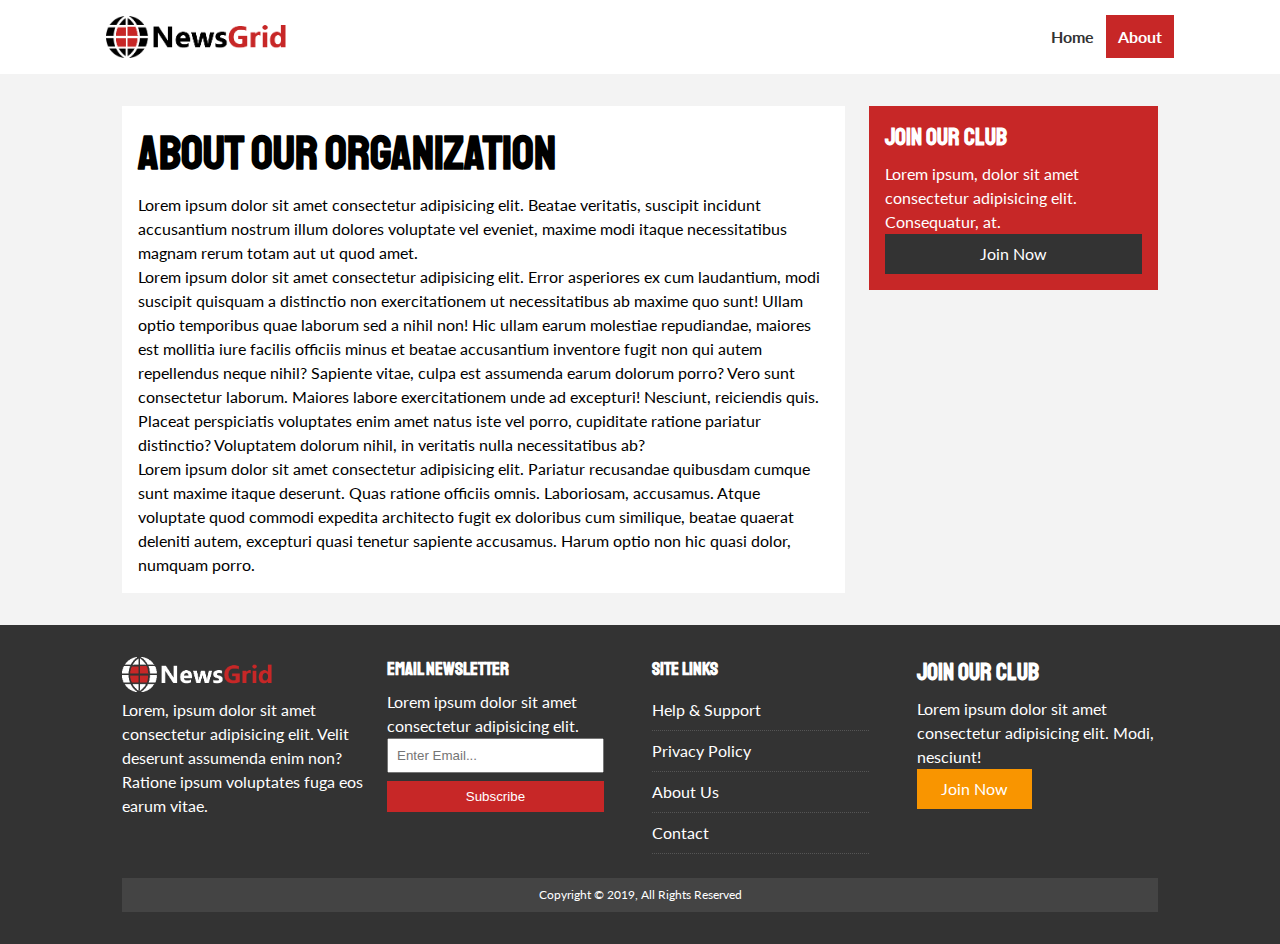
==== about.html @ f2f86185 "Initial commit" ====
<!DOCTYPE html>
<html lang="en">
  <head>
    <meta charset="UTF-8" />
    <meta http-equiv="X-UA-Compatible" content="IE=edge" />
    <meta name="viewport" content="width=device-width, initial-scale=1.0" />
    <meta http-equiv="X-UA-Compatible" content="ie=edge" />
    <link
      rel="stylesheet"
      href="https://use.fontawesome.com/releases/v5.6.3/css/all.css"
      integrity="sha384-UHRtZLI+pbxtHCWp1t77Bi1L4ZtiqrqD80Kn4Z8NTSRyMA2Fd33n5dQ8lWUE00s/"
      crossorigin="anonymous"
    />
    <link
      href="https://fonts.googleapis.com/css?family=Lato|Staatliches"
      rel="stylesheet"
    />
    <link rel="stylesheet" href="css/style.css" />
    <link
      rel="stylesheet"
      media="screen and (max-width: 768px)"
      href="css/mobile.css"
    />
    <link rel="shortcut icon" type="image/x-icon" href="favicon.ico" />
    <title>Grid News Page | About</title>
  </head>
  <body>
    <nav id="main-nav">
      <div class="container">
        <img src="img/logo.png" alt="NewsGrid" class="logo" />
        <div class="social">
          <a href="http://facebook.com" target="_blank"
            ><i class="fab fa-facebook fa-2x"></i
          ></a>
          <a href="http://twitter.com" target="_blank"
            ><i class="fab fa-twitter fa-2x"></i
          ></a>
          <a href="http://instagram.com" target="_blank"
            ><i class="fab fa-instagram fa-2x"></i
          ></a>
          <a href="http://youtube.com" target="_blank"
            ><i class="fab fa-youtube fa-2x"></i
          ></a>
        </div>
        <ul>
          <li><a href="index.html">Home</a></li>
          <li><a class="current" href="about.html">About</a></li>
        </ul>
      </div>
    </nav>

    <section id="about">
      <div class="container">
        <div class="page-container">
          <article class="card">
            <h1 class="l-heading">About Our Organization</h1>
            <p>
              Lorem ipsum dolor sit amet consectetur adipisicing elit. Beatae
              veritatis, suscipit incidunt accusantium nostrum illum dolores
              voluptate vel eveniet, maxime modi itaque necessitatibus magnam
              rerum totam aut ut quod amet.
            </p>
            <p>
              Lorem ipsum dolor sit amet consectetur adipisicing elit. Error
              asperiores ex cum laudantium, modi suscipit quisquam a distinctio
              non exercitationem ut necessitatibus ab maxime quo sunt! Ullam
              optio temporibus quae laborum sed a nihil non! Hic ullam earum
              molestiae repudiandae, maiores est mollitia iure facilis officiis
              minus et beatae accusantium inventore fugit non qui autem
              repellendus neque nihil? Sapiente vitae, culpa est assumenda earum
              dolorum porro? Vero sunt consectetur laborum. Maiores labore
              exercitationem unde ad excepturi! Nesciunt, reiciendis quis.
              Placeat perspiciatis voluptates enim amet natus iste vel porro,
              cupiditate ratione pariatur distinctio? Voluptatem dolorum nihil,
              in veritatis nulla necessitatibus ab?
            </p>
            <p>
              Lorem ipsum dolor sit amet consectetur adipisicing elit. Pariatur
              recusandae quibusdam cumque sunt maxime itaque deserunt. Quas
              ratione officiis omnis. Laboriosam, accusamus. Atque voluptate
              quod commodi expedita architecto fugit ex doloribus cum similique,
              beatae quaerat deleniti autem, excepturi quasi tenetur sapiente
              accusamus. Harum optio non hic quasi dolor, numquam porro.
            </p>
          </article>
          <aside class="card bg-primary">
            <h2>Join Our Club</h2>
            <p>
              Lorem ipsum, dolor sit amet consectetur adipisicing elit.
              Consequatur, at.
            </p>
            <a href="#" class="btn btn-dark btn-block">Join Now</a>
          </aside>
        </div>
      </div>
    </section>

    <!-- Footer -->
    <footer id="main-footer" class="py-2">
      <div class="container footer-container">
        <div>
          <img src="img/logo_light.png" alt="NewsGrid" />
          <p>
            Lorem, ipsum dolor sit amet consectetur adipisicing elit. Velit
            deserunt assumenda enim non? Ratione ipsum voluptates fuga eos earum
            vitae.
          </p>
        </div>
        <div>
          <h3>Email Newsletter</h3>
          <p>Lorem ipsum dolor sit amet consectetur adipisicing elit.</p>
          <form>
            <input type="email" placeholder="Enter Email..." />
            <input type="submit" value="Subscribe" class="btn btn-primary" />
          </form>
        </div>
        <div>
          <h3>Site Links</h3>
          <ul class="list">
            <li><a href="#">Help & Support</a></li>
            <li><a href="#">Privacy Policy</a></li>
            <li><a href="#">About Us</a></li>
            <li><a href="#">Contact</a></li>
          </ul>
        </div>
        <div>
          <h2>Join Our Club</h2>
          <p>
            Lorem ipsum dolor sit amet consectetur adipisicing elit. Modi,
            nesciunt!
          </p>
          <a href="#" class="btn btn-secondary">Join Now</a>
        </div>
        <div>
          <p>Copyright &copy; 2019, All Rights Reserved</p>
        </div>
      </div>
    </footer>
  </body>
</html>
---- css/style.css ----
:root {
  --primary-color: #c72727;
  --secondary-color: #f99500;
  --light-color: #f3f3f3;
  --dark-color: #333;
  --max-width: 1100px;
}

.category {
  --sports-color: #f99500;
  --ent-color: #a66bbe;
  --tech-color: #009cff;
}

* {
  margin: 0;
  padding: 0;
  box-sizing: border-box;
}

body {
  font-family: 'Lato', sans-serif;
  line-height: 1.5;
  background: var(--light-color);
}

a {
  color: #333;
  text-decoration: none;
}

ul {
  list-style: none;
}

img {
  width: 100%;
}

h1,
h2,
h3,
h4,
h5,
h6 {
  font-family: 'Staatliches', cursive;
  margin-bottom: 0.55rem;
  line-height: 1.3;
}

/* Utility */
.container {
  max-width: var(--max-width);
  margin: auto;
  padding: 0 2rem;
  overflow: hidden;
}

.category {
  display: inline-block;
  color: #fff;
  font-size: 0.55rem;
  text-transform: uppercase;
  padding: 0.4rem 0.6rem;
  border-radius: 15px;
  margin-bottom: 0.5rem;
}

.category-sports {
  background: var(--sports-color);
}
.category-ent {
  background: var(--ent-color);
}
.category-tech {
  background: var(--tech-color);
}

.btn {
  display: inline-block;
  border: none;
  background: var(--dark-color);
  color: #fff;
  padding: 0.5rem 1.5rem;
}

.btn-light {
  background: var(--light-color);
}
.btn-primary {
  background: var(--primary-color);
}
.btn-secondary {
  background: var(--secondary-color);
}

.btn-block {
  display: block;
  width: 100%;
  text-align: center;
}

.btn:hover {
  opacity: 0.9;
}

.card {
  background: #fff;
  padding: 1rem;
}

.bg-dark {
  background: var(--dark-color);
  color: #fff;
}

.bg-primary {
  background: var(--primary-color);
  color: #fff;
}

.bg-secondary {
  background: var(--secondary-color);
  color: #fff;
}

.bg-dark h1,
.bg-dark h2,
.bg-dark h3,
.bg-dark a,
.bg-primary h1,
.bg-primary h2,
.bg-primary h3,
.bg-primary a,
.bg-secondary h1,
.bg-secondary h2,
.bg-secondary h3,
.bg-secondary a {
  color: #fff;
}

.py-1 {
  padding: 1.5rem 0;
}
.py-2 {
  padding: 2rem 0;
}
.py-3 {
  padding: 3rem 0;
}
.p-1 {
  padding: 1.5rem;
}
.p-2 {
  padding: 2rem;
}
.p-3 {
  padding: 3rem;
}

.l-heading {
  font-size: 3rem;
}

.list li {
  padding: 0.5rem 0;
  border-bottom: #555 dotted 1px;
  width: 90%;
}

.list li a:hover {
  color: var(--primary-color) !important;
}

/* Inner page grid container */
.page-container {
  display: grid;
  grid-template-columns: 5fr 2fr;
  margin: 2rem 0;
  grid-gap: 1.5rem;
}

.page-container > *:first-child {
  grid-row: 1 / span 3;
}

/* Navigation */
#main-nav {
  background: #fff;
  position: sticky;
  top: 0;
  z-index: 2;
}

#main-nav .container {
  display: grid;
  grid-template-columns: 6fr 3fr 2fr;
  padding: 1rem;
  align-items: center;
}

#main-nav .logo {
  width: 180px;
}

#main-nav ul {
  justify-self: end;
  display: flex;
}

#main-nav ul li a {
  padding: 0.75rem;
  font-weight: bold;
}

#main-nav ul li a.current {
  background: var(--primary-color);
  color: #fff;
}

#main-nav ul li a:hover {
  background: var(--light-color);
  color: var(--dark-color);
}

#main-nav .social {
  justify-self: center;
}

#main-nav .social i {
  color: #777;
  margin-right: 0.5rem;
}

/* Showcase */
#showcase {
  color: #fff;
  background: #333;
  padding: 2rem;
  position: relative;
}

#showcase:before {
  content: '';
  background: url('../img/featured.jpg') no-repeat center center/cover;
  position: absolute;
  top: 0;
  left: 0;
  width: 100%;
  height: 100%;
  opacity: 0.4;
}

#showcase .showcase-container {
  display: grid;
  grid-template-columns: repeat(2, 1fr);
  justify-content: center;
  align-items: center;
  height: 50vh;
}

#showcase .showcase-content {
  z-index: 1;
}

#showcase .showcase-content p {
  margin-bottom: 1rem;
}

/* Home Articles */
#home-articles .articles-container {
  display: grid;
  grid-template-columns: repeat(3, 1fr);
  grid-gap: 1rem;
}

#home-articles .articles-container > *:first-child,
#home-articles .articles-container > *:last-child {
  display: grid;
  grid-template-columns: repeat(2, 1fr);
  grid-gap: 1rem;
  align-items: center;
  grid-column: 1 / span 2;
}

#home-articles .articles-container > *:last-child {
  grid-column: 2 / span 2;
}

#article .meta {
  display: flex;
  justify-content: space-between;
  align-items: center;
  background: #eee;
  padding: 0.5rem;
}

#article .meta .category {
  margin-top: 0.4rem;
}

/* Footer */
#main-footer {
  background: var(--dark-color);
  color: #fff;
}

#main-footer img {
  width: 150px;
}

#main-footer a {
  color: #fff;
}

#main-footer .footer-container {
  display: grid;
  grid-template-columns: repeat(4, 1fr);
  grid-gap: 1.5rem;
}

#main-footer .footer-container > *:last-child {
  background: #444;
  grid-column: 1 / span 4;
  padding: 0.5rem;
  text-align: center;
  font-size: 0.75rem;
}

#main-footer .footer-container input[type='email'] {
  width: 90%;
  padding: 0.5rem;
  margin-bottom: 0.5rem;
}

#main-footer .footer-container input[type='submit'] {
  width: 90%;
}
---- css/mobile.css ----
/* Navigation */
#main-nav .social {
  display: none;
}

#main-nav .container {
  grid-template-columns: 1fr;
  grid-gap: 1.2rem;
}

#main-nav ul,
#main-nav .logo {
  justify-self: center;
}

#main-nav ul li a {
  padding: 0.5rem;
}

#home-articles .articles-container {
  grid-template-columns: repeat(2, 1fr);
}

#home-articles .articles-container > *:first-child,
#home-articles .articles-container > *:last-child {
  grid-template-columns: 1fr;
  grid-column: 1;
}

@media (max-width: 600px) {
  /* Stack Grid Items */
  #showcase .showcase-container,
  #home-articles .articles-container,
  #main-footer .footer-container {
    grid-template-columns: 1fr;
  }

  #main-footer .footer-container > *:last-child {
    grid-column: 1;
  }

  #main-footer .footer-container > *:first-child,
  #main-footer .footer-container > *:nth-child(2) {
    border-bottom: #444 dotted 1px;
    padding-bottom: 1rem;
  }

  .page-container {
    grid-template-columns: 1fr;
    text-align: center;
  }

  .page-container > *:first-child {
    grid-row: 1;
  }

  .l-heading {
    font-size: 2rem;
  }
}
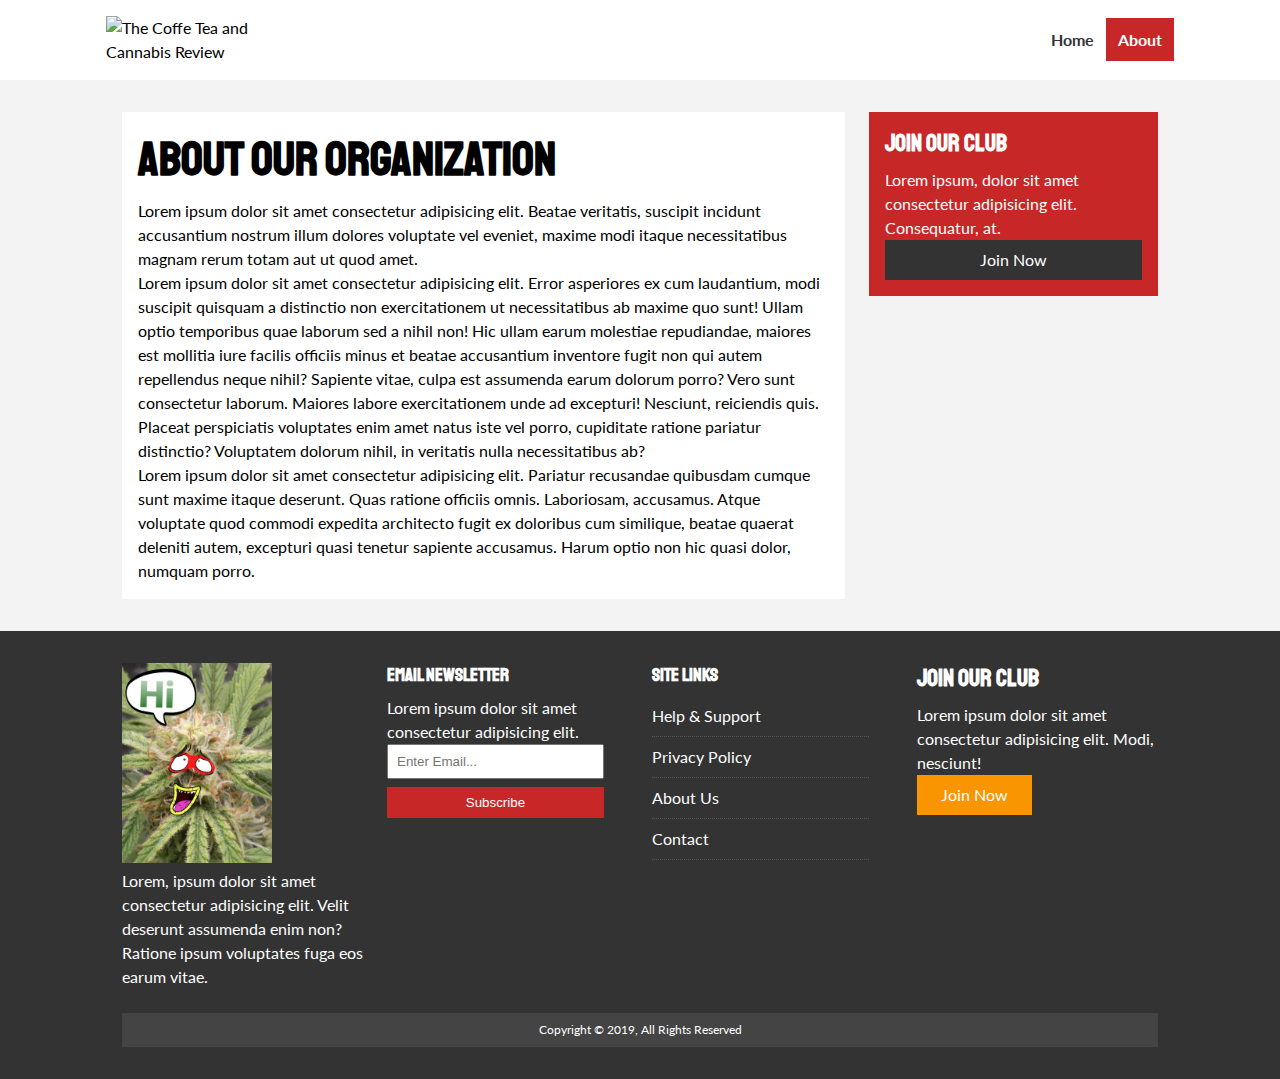
==== commit 50c2f12d: "another change" ====
--- a/about.html
+++ b/about.html
@@ -27,7 +27,7 @@
   <body>
     <nav id="main-nav">
       <div class="container">
-        <img src="img/logo.png" alt="NewsGrid" class="logo" />
+        <img src="img" alt="The Coffe Tea and Cannabis Review" class="logo" />
         <div class="social">
           <a href="http://facebook.com" target="_blank"
             ><i class="fab fa-facebook fa-2x"></i
@@ -99,7 +99,7 @@
     <footer id="main-footer" class="py-2">
       <div class="container footer-container">
         <div>
-          <img src="img/logo_light.png" alt="NewsGrid" />
+          <img src="img/hi.jpg" alt="NewsGrid" />
           <p>
             Lorem, ipsum dolor sit amet consectetur adipisicing elit. Velit
             deserunt assumenda enim non? Ratione ipsum voluptates fuga eos earum
@@ -109,8 +109,8 @@
         <div>
           <h3>Email Newsletter</h3>
           <p>Lorem ipsum dolor sit amet consectetur adipisicing elit.</p>
-          <form>
-            <input type="email" placeholder="Enter Email..." />
+          <form name="contact" method="POST" data-netlify="true">
+            <input type="email" name="email" placeholder="Enter Email..." />
             <input type="submit" value="Subscribe" class="btn btn-primary" />
           </form>
         </div>
--- a/css/style.css
+++ b/css/style.css
@@ -242,7 +242,7 @@
 
 #showcase:before {
   content: '';
-  background: url('../img/featured.jpg') no-repeat center center/cover;
+  background: url('../img/jm.jpg') no-repeat center center/cover;
   position: absolute;
   top: 0;
   left: 0;
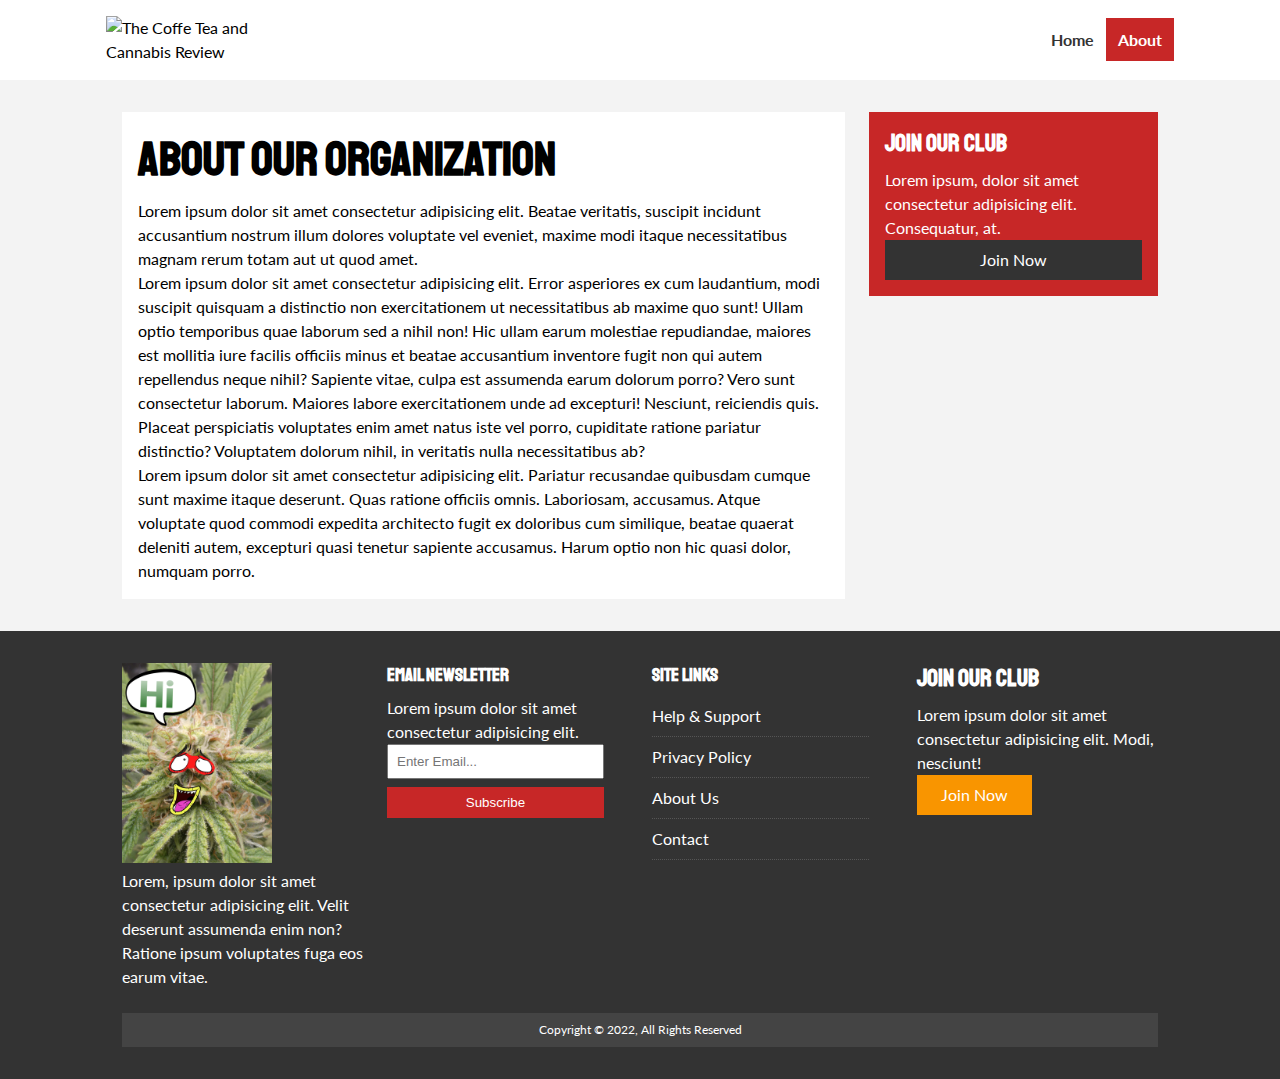
==== commit 72978b7c: "date" ====
--- a/about.html
+++ b/about.html
@@ -132,7 +132,7 @@
           <a href="#" class="btn btn-secondary">Join Now</a>
         </div>
         <div>
-          <p>Copyright &copy; 2019, All Rights Reserved</p>
+          <p>Copyright &copy; 2022, All Rights Reserved</p>
         </div>
       </div>
     </footer>
